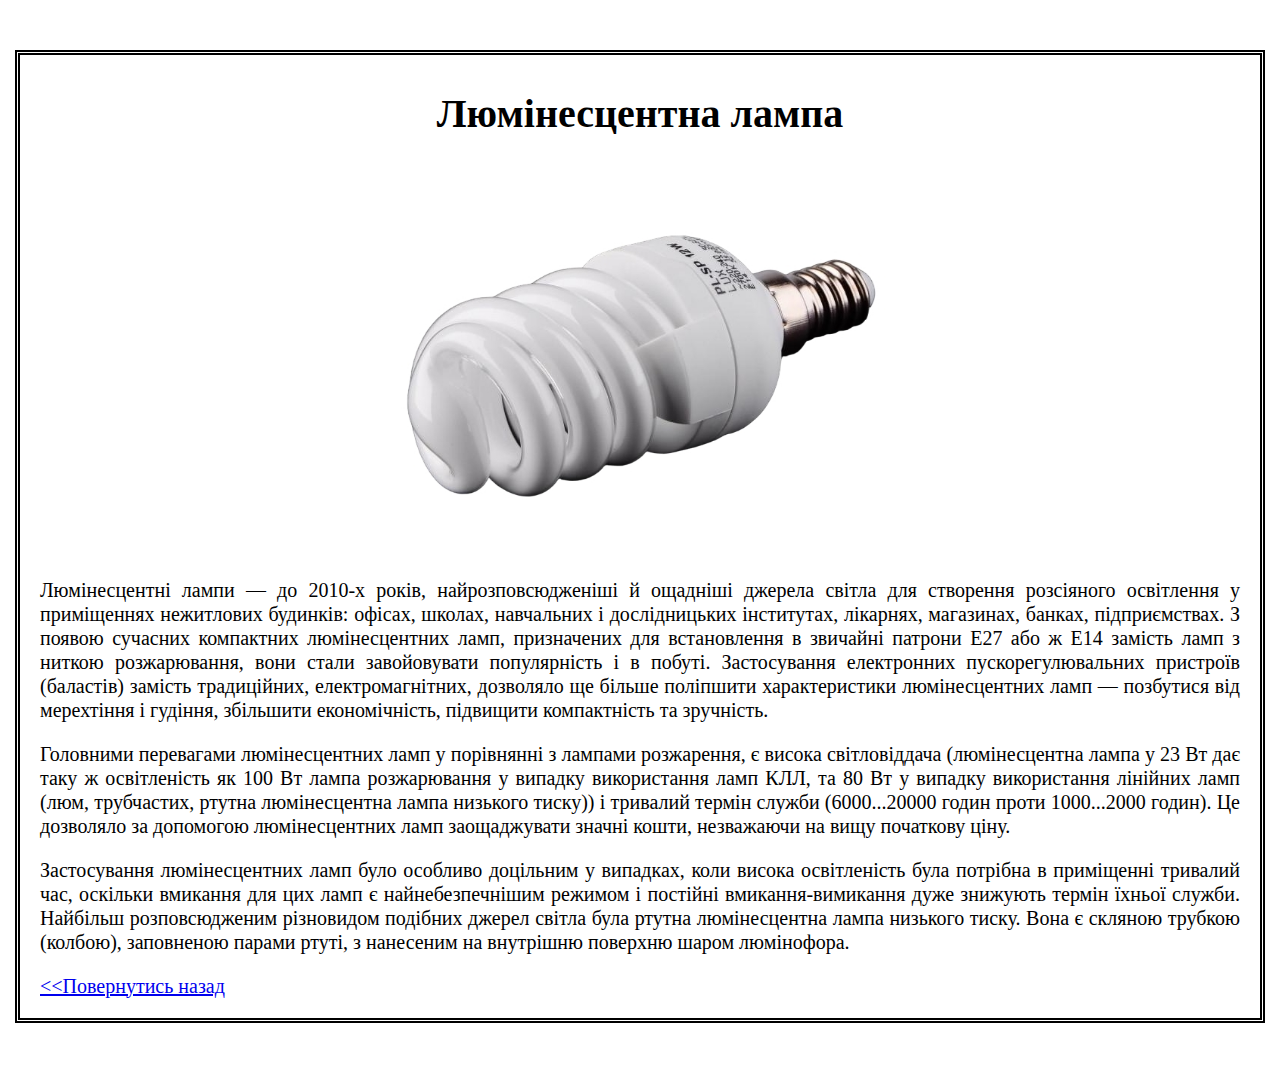
==== pages/fluorescent.html @ f7d729ac "first commit" ====
<!DOCTYPE html>
<html lang="uk">
<head>
  <meta charset='utf-8'>
  <title>Люмінесцентна лампа</title>
</head>
<body>
  <div style="width: 1200px; margin: 50px auto; font-size: 20px; text-align: center; line-height: 24px; border: 5px double; padding: 20px">
    <h1>Люмінесцентна лампа</h1>
    <img src="../img/pic_5.jpg" alt="Люмінесцентна лампа" width="550" height="400">
    <div style="text-align: justify;">
      <p>Люмінесцентні лампи — до 2010-х років, найрозповсюдженіші й ощадніші джерела світла для створення розсіяного освітлення у приміщеннях нежитлових будинків: офісах, школах, навчальних і дослідницьких інститутах, лікарнях, магазинах, банках, підприємствах. З появою сучасних компактних люмінесцентних ламп, призначених для встановлення в звичайні патрони E27 або ж E14 замість ламп з ниткою розжарювання, вони стали завойовувати популярність і в побуті. Застосування електронних пускорегулювальних пристроїв (баластів) замість традиційних, електромагнітних, дозволяло ще більше поліпшити характеристики люмінесцентних ламп — позбутися від мерехтіння і гудіння, збільшити економічність, підвищити компактність та зручність.</p>
      <p>Головними перевагами люмінесцентних ламп у порівнянні з лампами розжарення, є висока світловіддача (люмінесцентна лампа у 23 Вт дає таку ж освітленість як 100 Вт лампа розжарювання у випадку використання ламп КЛЛ, та 80 Вт у випадку використання лінійних ламп (люм, трубчастих, ртутна люмінесцентна лампа низького тиску)) і тривалий термін служби (6000...20000 годин проти 1000...2000 годин). Це дозволяло за допомогою люмінесцентних ламп заощаджувати значні кошти, незважаючи на вищу початкову ціну.</p>
      <p>Застосування люмінесцентних ламп було особливо доцільним у випадках, коли висока освітленість була потрібна в приміщенні тривалий час, оскільки вмикання для цих ламп є найнебезпечнішим режимом і постійні вмикання-вимикання дуже знижують термін їхньої служби. Найбільш розповсюдженим різновидом подібних джерел світла була ртутна люмінесцентна лампа низького тиску. Вона є скляною трубкою (колбою), заповненою парами ртуті, з нанесеним на внутрішню поверхню шаром люмінофора.</p>
      <a href="../index.html">&lt;&lt;Повернутись назад</a>
    </div>
  </div>
</body>
</html>
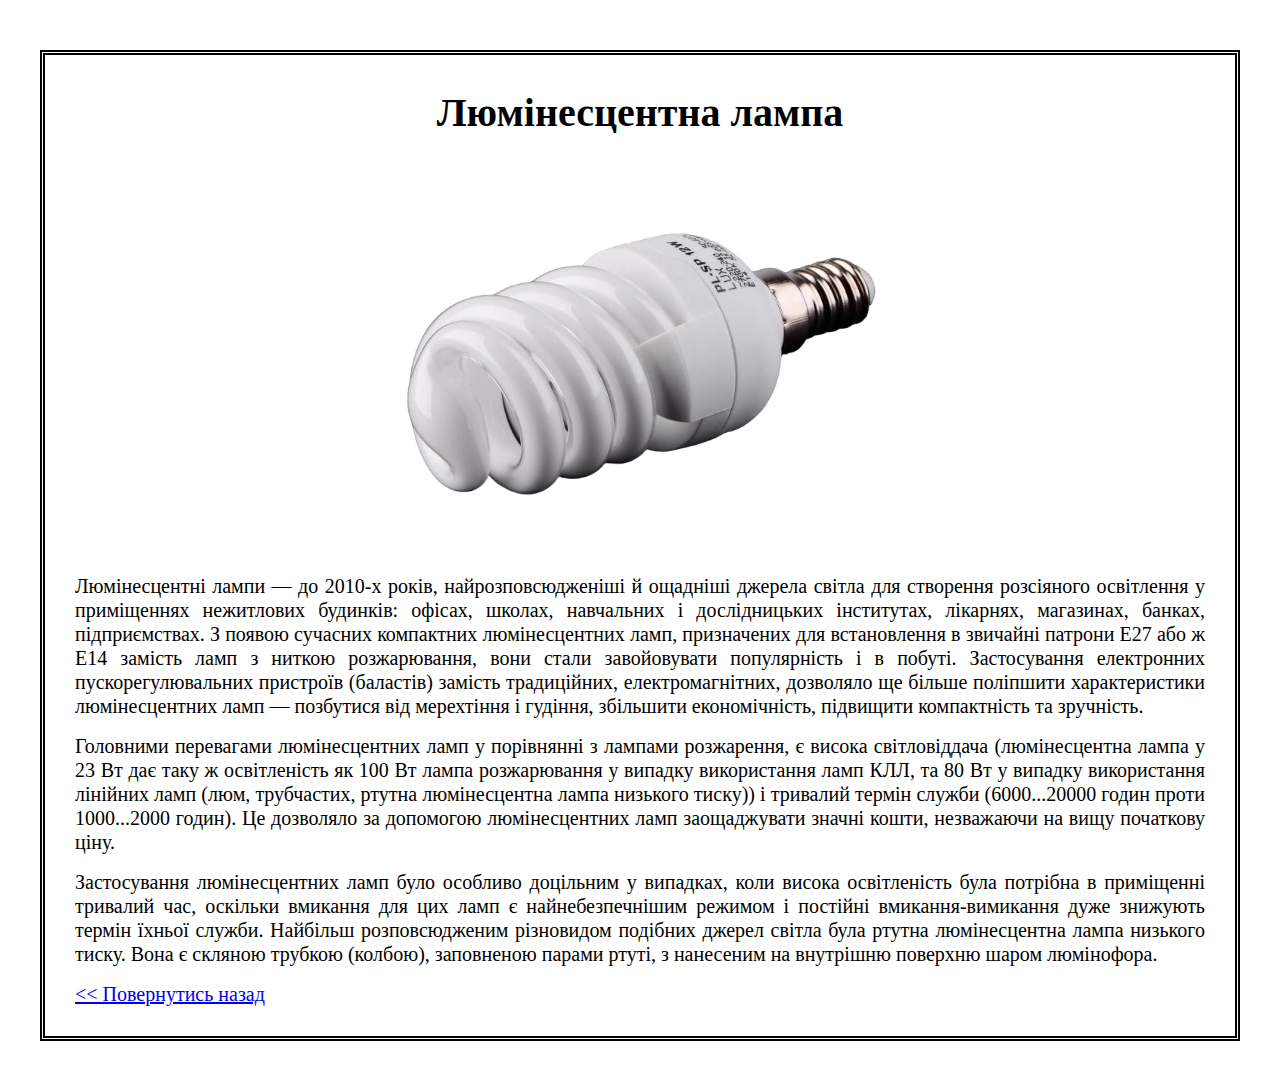
==== commit 8eb6b697: "initial commit" ====
--- a/pages/fluorescent.html
+++ b/pages/fluorescent.html
@@ -3,16 +3,17 @@
 <head>
   <meta charset='utf-8'>
   <title>Люмінесцентна лампа</title>
+  <link rel="stylesheet" href="../css/styles.css">
 </head>
 <body>
-  <div style="width: 1200px; margin: 50px auto; font-size: 20px; text-align: center; line-height: 24px; border: 5px double; padding: 20px">
+  <div>
     <h1>Люмінесцентна лампа</h1>
     <img src="../img/pic_5.jpg" alt="Люмінесцентна лампа" width="550" height="400">
-    <div style="text-align: justify;">
+    <div>
       <p>Люмінесцентні лампи — до 2010-х років, найрозповсюдженіші й ощадніші джерела світла для створення розсіяного освітлення у приміщеннях нежитлових будинків: офісах, школах, навчальних і дослідницьких інститутах, лікарнях, магазинах, банках, підприємствах. З появою сучасних компактних люмінесцентних ламп, призначених для встановлення в звичайні патрони E27 або ж E14 замість ламп з ниткою розжарювання, вони стали завойовувати популярність і в побуті. Застосування електронних пускорегулювальних пристроїв (баластів) замість традиційних, електромагнітних, дозволяло ще більше поліпшити характеристики люмінесцентних ламп — позбутися від мерехтіння і гудіння, збільшити економічність, підвищити компактність та зручність.</p>
       <p>Головними перевагами люмінесцентних ламп у порівнянні з лампами розжарення, є висока світловіддача (люмінесцентна лампа у 23 Вт дає таку ж освітленість як 100 Вт лампа розжарювання у випадку використання ламп КЛЛ, та 80 Вт у випадку використання лінійних ламп (люм, трубчастих, ртутна люмінесцентна лампа низького тиску)) і тривалий термін служби (6000...20000 годин проти 1000...2000 годин). Це дозволяло за допомогою люмінесцентних ламп заощаджувати значні кошти, незважаючи на вищу початкову ціну.</p>
       <p>Застосування люмінесцентних ламп було особливо доцільним у випадках, коли висока освітленість була потрібна в приміщенні тривалий час, оскільки вмикання для цих ламп є найнебезпечнішим режимом і постійні вмикання-вимикання дуже знижують термін їхньої служби. Найбільш розповсюдженим різновидом подібних джерел світла була ртутна люмінесцентна лампа низького тиску. Вона є скляною трубкою (колбою), заповненою парами ртуті, з нанесеним на внутрішню поверхню шаром люмінофора.</p>
-      <a href="../index.html">&lt;&lt;Повернутись назад</a>
+      <a href="../index.html">&lt;&lt; Повернутись назад</a>
     </div>
   </div>
 </body>
--- a/css/styles.css
+++ b/css/styles.css
@@ -0,0 +1,90 @@
+@import url('reset.css');
+
+h1 {
+	font-size: 40px;
+  line-height: 76px; 
+  font-weight: 600; 
+}
+h2 {
+	font-size: 30px;
+  line-height: 76px; 
+  font-weight: 600; 
+}
+
+p {
+  margin: 8px 0 16px;
+  font-size: 20px;
+  line-height: 24px;
+ }
+
+body > div {
+  width: 1200px; 
+  margin: 50px auto; 
+  font-size: 20px; 
+  font-weight: 300;
+  text-align: center; 
+  line-height: 24px; 
+  border: 5px double; 
+  padding: 20px;
+  box-sizing: border-box;
+}
+
+div > div {
+  text-align: justify;
+  padding: 10px
+}
+
+/*
+додатковий стиль div на головній
+*/
+#main_container {
+  border: 5px double blue;
+  font-weight: 600;
+  }
+
+/*
+додатковий стиль sub-div на головній
+*/
+.sub_container_1 {
+  background: lightgray;
+}
+.sub_container_2 {
+  color: white;
+  background: grey;
+}
+
+/*
+додатковий стиль div для таблиці
+*/
+#table_container {
+  border: 0;
+  text-align: justify;
+  line-height: 44px; 
+}
+
+table, th, td {
+  border-collapse: collapse;
+  border: 5px double white;
+}
+td {
+  width: 150px;
+  height: 150px;
+}
+.orange {
+  background-color: #F8BB3B;
+}
+.grey {
+  background-color: grey;
+}
+.limegreen {
+  background-color: limegreen;
+}
+.green {
+  background-color: #4F5919;
+}
+.brown {
+  background-color: #173C16;
+}
+.blue {
+  background-color: blue
+}